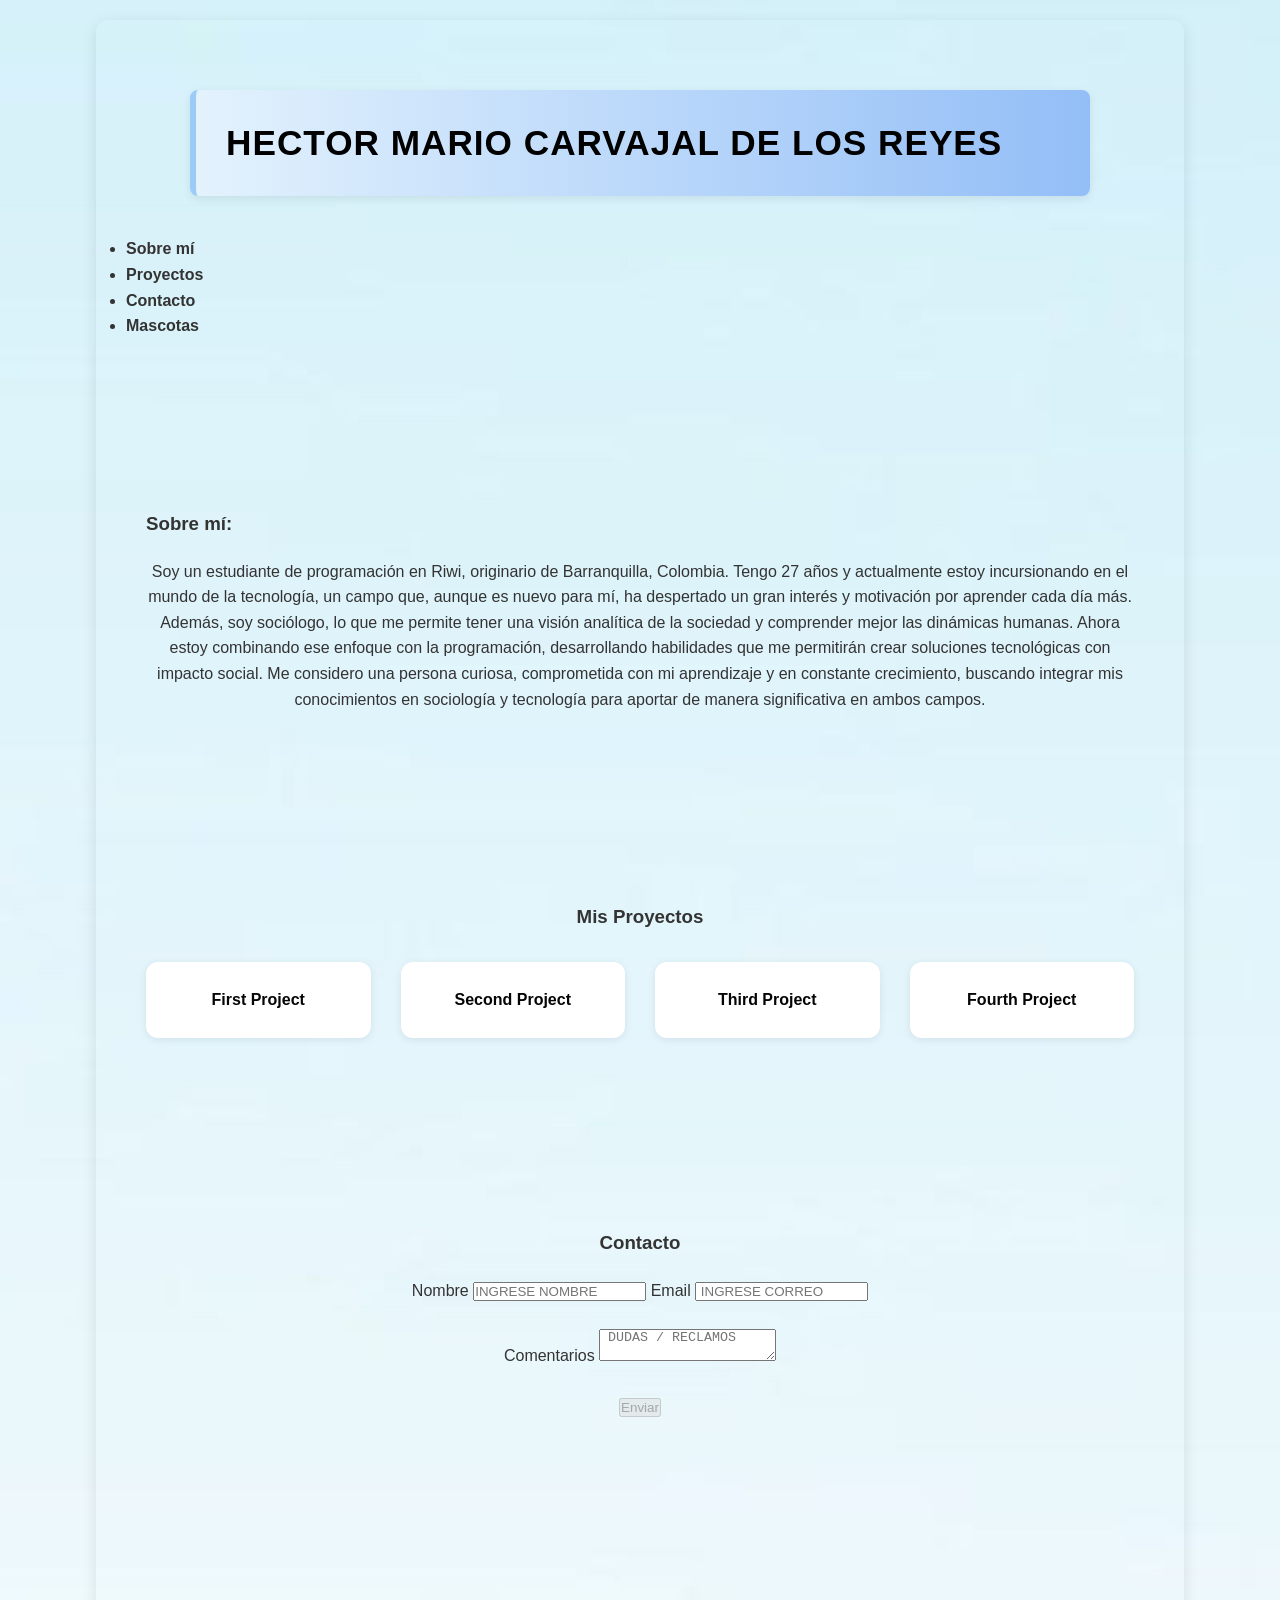
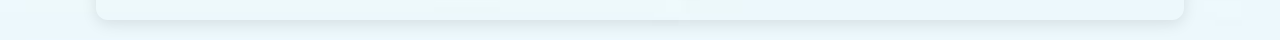
==== protafolio/index.html @ e7ab9484 "mejorar" ====
<!DOCTYPE html>
<html lang="en">
<head> <!-- parte superior (barra en el navegador) --> 
    <meta charset="UTF-8">
    <meta name="viewport" content="width=device-width, initial-scale=1.0">
    <title>Portafolio</title>
    <link rel="stylesheet" href="styles.css">
</head>

<body class="container">
    <header>
    <h1>  HECTOR MARIO CARVAJAL DE LOS REYES  </h1> 

    <nav >
        <ul> <!-- menú de la pagina de navegacion--> 
            <li><a href="#sobre-mi">Sobre mí</a></li>
            <li><a href="#proyectos">Proyectos</a></li>
            <li><a href="#contacto">Contacto</a></li>
            <li><a href="mascotas.html">Mascotas</a></li>
        </ul>
    </nav>
    </header>
    <!--secciones--> 
    <section id="sobre-mi">
        <h3>Sobre mí:</h3>
        <p class="centrar"> Soy un estudiante de programación en Riwi, originario de Barranquilla, Colombia. Tengo 27 años y actualmente estoy incursionando en el mundo de la tecnología, un campo que, aunque es nuevo para mí, ha despertado un gran interés y motivación por aprender cada día más.
                            Además, soy sociólogo, lo que me permite tener una visión analítica de la sociedad y comprender mejor las dinámicas humanas. 
                            Ahora estoy combinando ese enfoque con la programación, desarrollando habilidades que me permitirán crear soluciones tecnológicas con impacto social.
                            Me considero una persona curiosa, comprometida con mi aprendizaje y en constante crecimiento, buscando integrar mis conocimientos en sociología y tecnología para aportar de manera significativa en ambos campos.  
        </p>
    </section>
    
   <section id="proyectos" class="projects">
    <h3>Mis Proyectos</h3>
    
    <div class="project-list">
        <a href="#" class="project-card">First Project</a>
        <a href="#" class="project-card">Second Project</a>
        <a href="#" class="project-card">Third Project</a>
        <a href="#" class="project-card">Fourth Project</a>
    </div>
</section>
    
    <section id="contacto" class="centrar">
        <h3 class="centrar">Contacto</h3>
        <form>
            <label>Nombre</label>
            <input type="text" name="nombre completo" placeholder="INGRESE NOMBRE "   required>
            <label>Email</label>
            <input type="email" name="email" placeholder=" INGRESE CORREO " required><br>
            <br>
            <label>Comentarios</label>
            <textarea type="text" name="comentarios" placeholder=" DUDAS / RECLAMOS" required></textarea><br>
            <br>
            <button type="submit" disabled>Enviar</button>
        </form>
    </section>
</body> <!--final del cuerpo-->
</html>
---- protafolio/styles.css ----
/* RESET */
* {
    margin: 0;
    padding: 0;
    box-sizing: border-box;
}

/* BODY */
body {
    font-family: 'Segoe UI', Tahoma, Geneva, Verdana, sans-serif;
    background-color: #f4f6f9; 
    color: #333; 
    line-height: 1.6;
}

/* SECCIONES GENERALES */
section {
    margin: 150px auto;        /* separación entre secciones */
    padding: 20px;
    max-width: 1200px;        /* centra el contenido */
}

/* HEADER */
.header {
    display: flex; 
    justify-content: space-between; 
    align-items: center; 
    padding: 20px 40px;
    background-color: #ffffff;
    box-shadow: 0 2px 8px rgba(0,0,0,0.08);
}

/* NAV */
nav {
    display: flex;
    gap: 25px;
}

nav a {
    color: #333;
    text-decoration: none;
    font-weight: 600;
    transition: 0.3s;
}

nav a:hover {
    color: #0077cc;
}

/* TITULOS */
  h1 {
    margin: 40px auto;
    max-width: 900px;
    padding: 25px 30px;

    font-size: 2.2rem;
    font-weight: 700;
    letter-spacing: 1px;

    background: linear-gradient(90deg, #e3f2fd, #93bef7);
    color: #000000;

    border-left: 6px solid #9ccbf7;   
    border-radius: 8px;

    text-align: left;  
    box-shadow: 0 3px 10px rgba(0,0,0,0.08);
}


h2, h3 {
    margin-bottom: 20px;
}

/* CONTENEDOR MASCOTAS */
.box {
    display: flex; 
    gap: 40px;                 /* más aire entre tarjetas */
    justify-content: center;
    flex-wrap: wrap; 
}

/* TARJETAS */
article {
    width: 300px; 
    padding: 20px;
    border-radius: 12px; 
    background-color: #ffffff; 
    box-shadow: 0 4px 10px rgba(0, 0, 0, 0.08); 
    text-align: center;
    transition: 0.3s;
}

article:hover {
    transform: translateY(-5px);
}

/* IMAGENES */
img {
    width: 100%;
    border-radius: 10px; 
    margin-bottom: 15px;   /* separación con texto */
}

/* BOTONES */
.boton {
    display: inline-block;
    padding: 10px 20px; 
    background-color: #0077cc; 
    color: white; 
    border-radius: 6px; 
    text-decoration: none;
    margin-top: 15px;
}



.projects {
    text-align: center;
}

.project-list {
    display: grid;
    grid-template-columns: repeat(auto-fit, minmax(220px, 1fr));
    gap: 30px;              /* espacio entre tarjetas */
    margin-top: 30px;
}

/* TARJETAS DE PROYECTO */
.project-card {
    padding: 25px;
    background-color: #ffffff;
    border-radius: 12px;
    text-decoration: none;
    color: #050505;
    font-weight: bold;
    box-shadow: 0 2px 8px rgba(0,0,0,0.08);
    transition: 0.3s;
}

.project-card:hover {
    background-color: #0077cc;
    color: white;
    transform: translateY(-5px);
}

/* GALERIA */
.galeria {
    display: grid;
    grid-template-columns: repeat(auto-fit, minmax(250px, 1fr));
    gap: 25px;
}

/* UTILIDAD */
.centrar {
    text-align: center;
}

.galeria{
    display: grid;
    grid-template-columns: repeat(3, 1fr); 
    gap: 20px;
    text-align: center;
}
.galeria img{
     width: 200px;
    height: 500px;
    object-fit: cover;
}
.container {
    width: 85%;
    max-width: 1500px;
    margin: 20px auto;
    background-image: url("../imagen/fondo4.jpg");
    background-size: cover;
    padding: 30px;
    border-radius: 12px; 
    box-shadow: 0 4px 15px rgba(0,0,0,0.1);
}
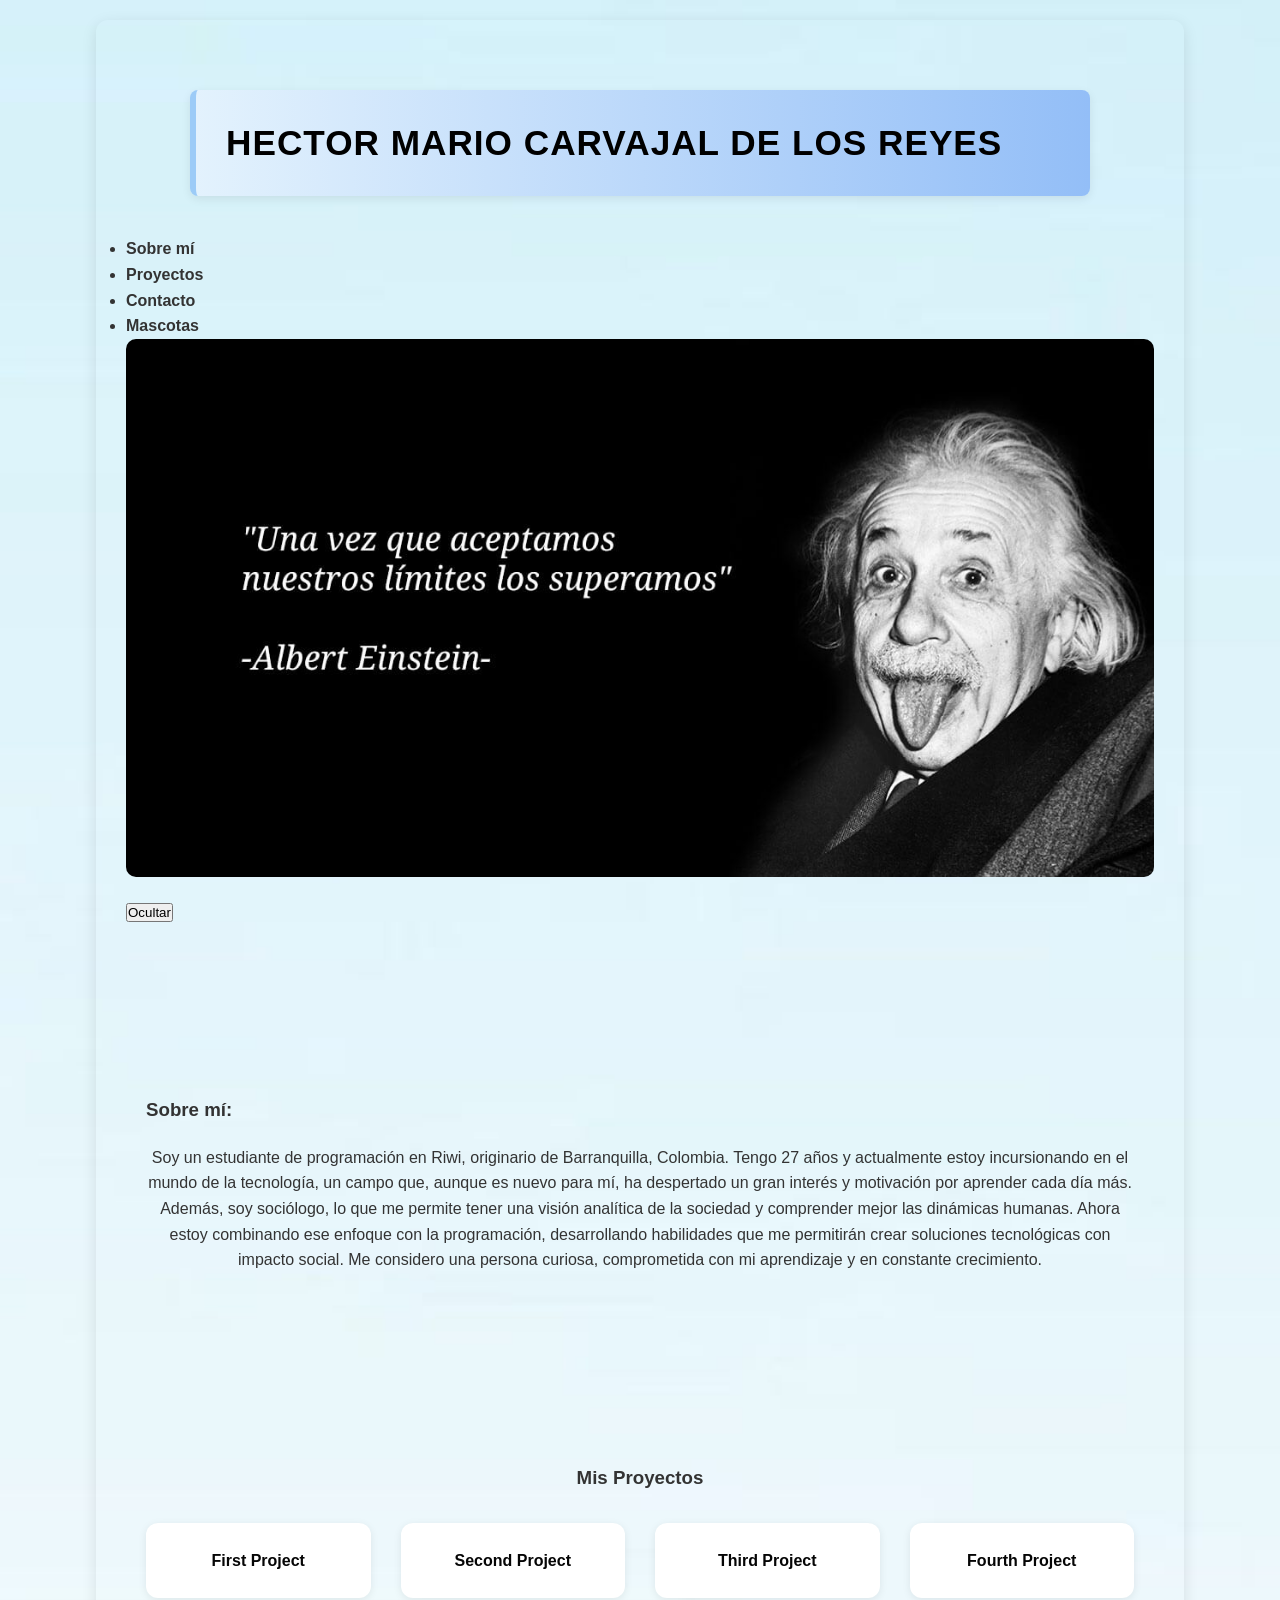
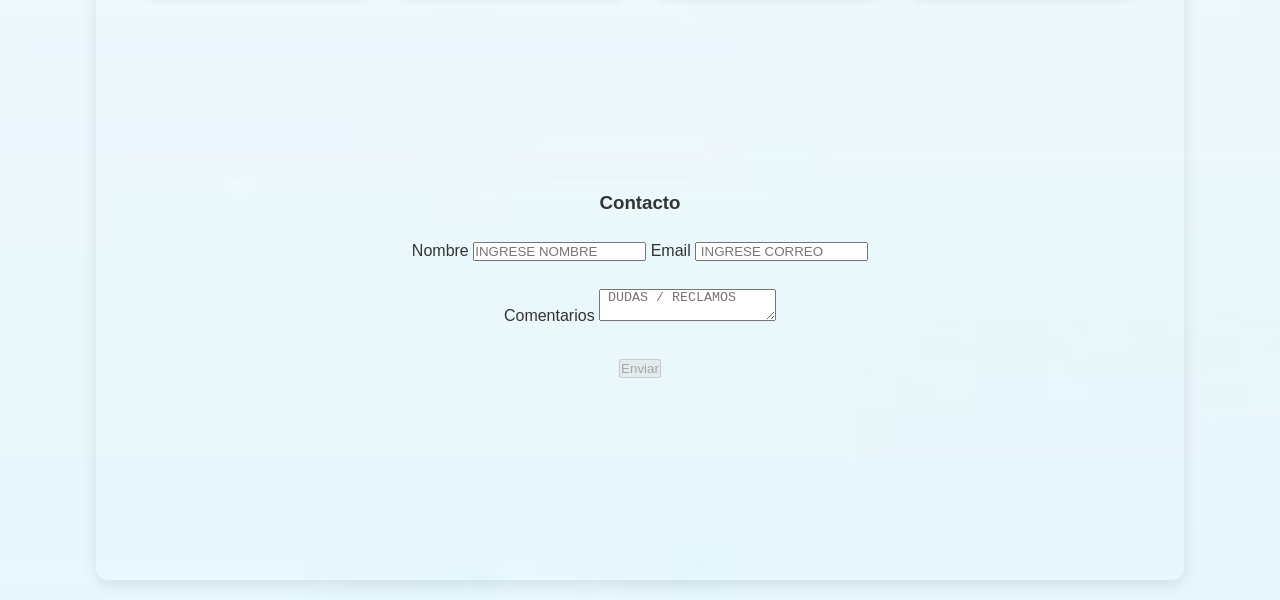
==== commit 0bfe6181: "imagen" ====
--- a/protafolio/index.html
+++ b/protafolio/index.html
@@ -21,14 +21,22 @@
     </nav>
     </header>
     <!--secciones--> 
+
+     <img id="foto" class="mostrar" src="../imagen/frase-superacion-personal-albert-einstein.jpg">
+
+        <div class="section">
+        <button id="toggle">Ocultar</button>
+        </div>
     <section id="sobre-mi">
         <h3>Sobre mí:</h3>
-        <p class="centrar"> Soy un estudiante de programación en Riwi, originario de Barranquilla, Colombia. Tengo 27 años y actualmente estoy incursionando en el mundo de la tecnología, un campo que, aunque es nuevo para mí, ha despertado un gran interés y motivación por aprender cada día más.
-                            Además, soy sociólogo, lo que me permite tener una visión analítica de la sociedad y comprender mejor las dinámicas humanas. 
-                            Ahora estoy combinando ese enfoque con la programación, desarrollando habilidades que me permitirán crear soluciones tecnológicas con impacto social.
-                            Me considero una persona curiosa, comprometida con mi aprendizaje y en constante crecimiento, buscando integrar mis conocimientos en sociología y tecnología para aportar de manera significativa en ambos campos.  
+        <p id="sobre-mi" class="centrar">
+            Soy un estudiante de programación en Riwi, originario de Barranquilla, Colombia. Tengo 27 años y actualmente estoy incursionando en el mundo de la tecnología, un campo que, aunque es nuevo para mí, ha despertado un gran interés y motivación por aprender cada día más.
+            Además, soy sociólogo, lo que me permite tener una visión analítica de la sociedad y comprender mejor las dinámicas humanas. 
+            Ahora estoy combinando ese enfoque con la programación, desarrollando habilidades que me permitirán crear soluciones tecnológicas con impacto social.
+            Me considero una persona curiosa, comprometida con mi aprendizaje y en constante crecimiento.
         </p>
-    </section>
+
+</section>
     
    <section id="proyectos" class="projects">
     <h3>Mis Proyectos</h3>
@@ -55,5 +63,6 @@
             <button type="submit" disabled>Enviar</button>
         </form>
     </section>
+<script src="script.js"></script>
 </body> <!--final del cuerpo-->
 </html>
--- a/protafolio/styles.css
+++ b/protafolio/styles.css
@@ -1,4 +1,4 @@
-/* RESET */
+/* QUITAR LOS MARGENES QUE VIENEN POR DEFECTO */ 
 * {
     margin: 0;
     padding: 0;
@@ -177,3 +177,38 @@
     border-radius: 12px; 
     box-shadow: 0 4px 15px rgba(0,0,0,0.1);
 }
+/* MODELO RESPONSIVE */
+/* TABLETS (pantallas medianas)  */
+@media (max-width: 1024px) {
+
+ 
+  .project-list {
+    grid-template-columns: repeat(2, 1fr);
+  }
+
+  
+  .galeria {
+    grid-template-columns: repeat(3, 1fr);
+  }
+}
+
+
+/* MÓVILES (pantallas pequeñas) */
+@media (max-width: 600px) {
+
+ 
+  nav {
+    flex-direction: column;
+    align-items: center;
+  }
+
+ 
+  .project-list {
+    grid-template-columns: 1fr;
+  }
+
+  
+  .galeria {
+    grid-template-columns: repeat(2, 1fr);
+  }
+}
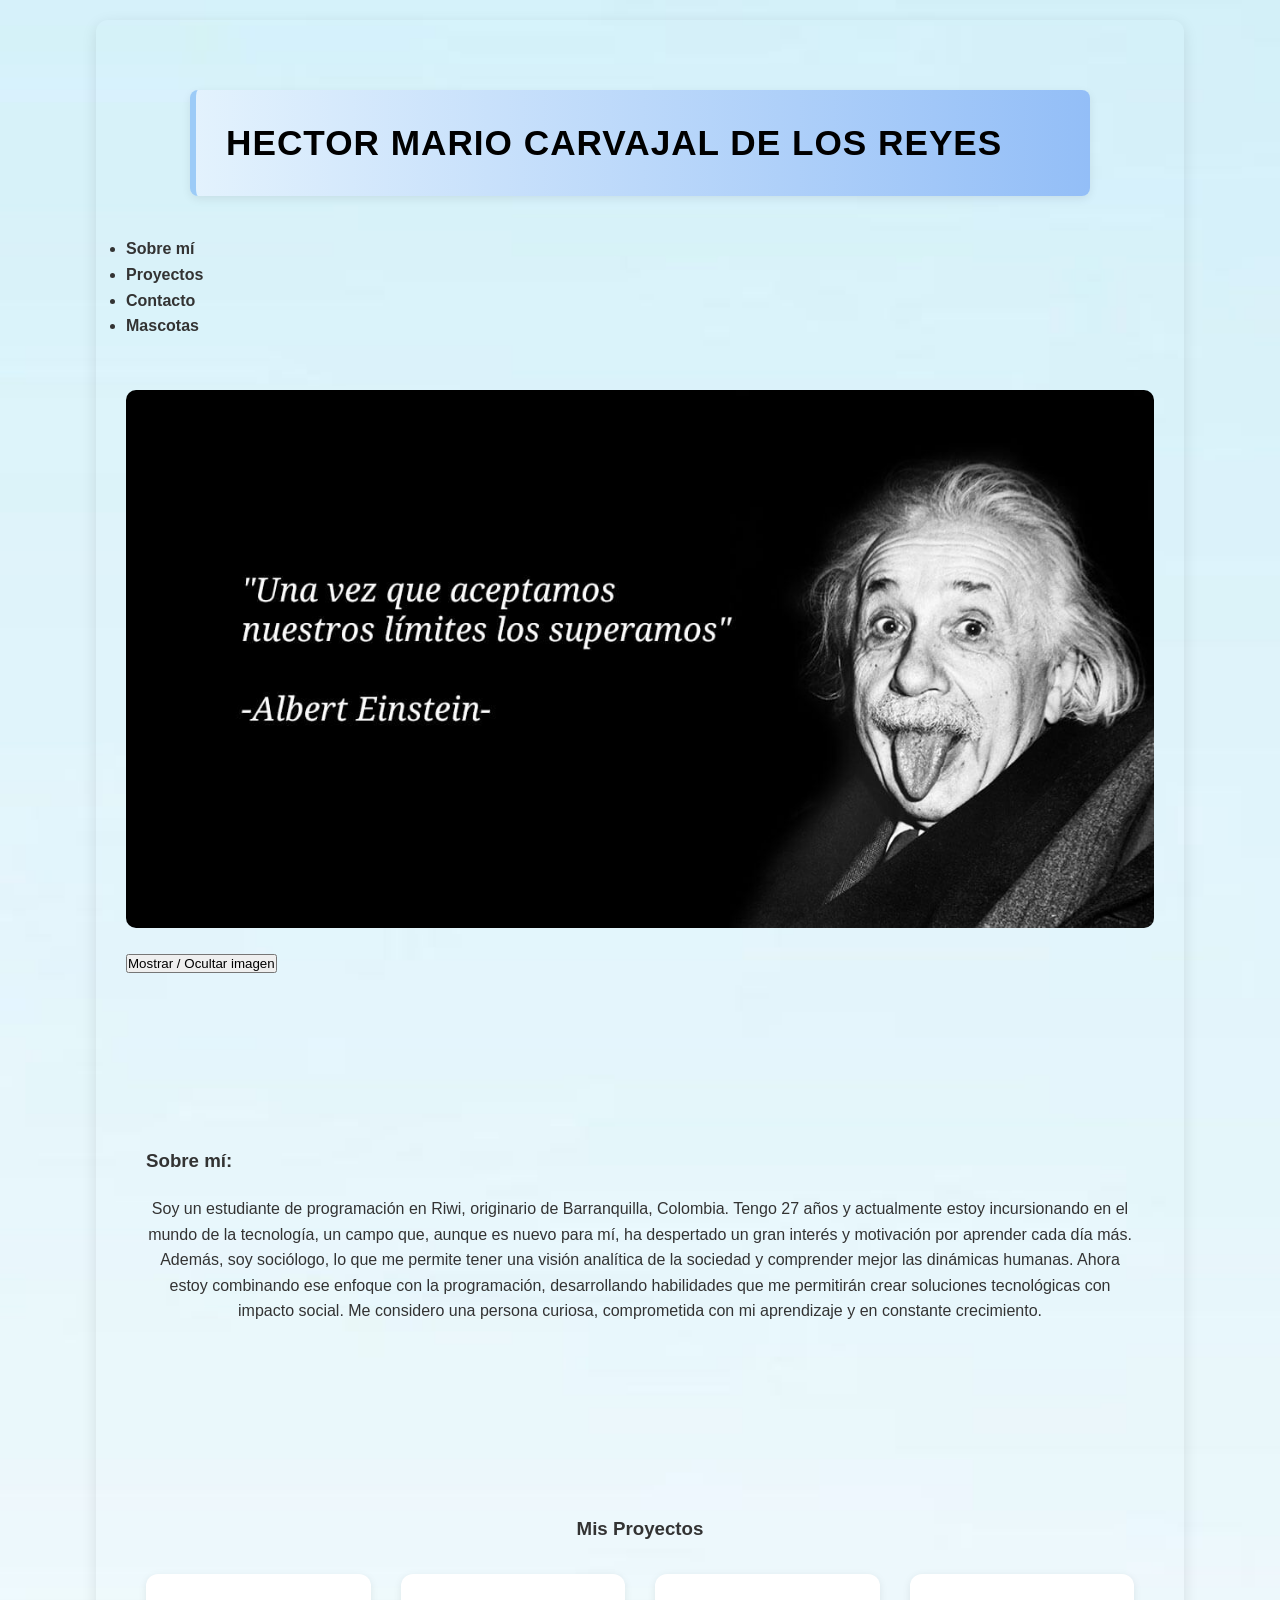
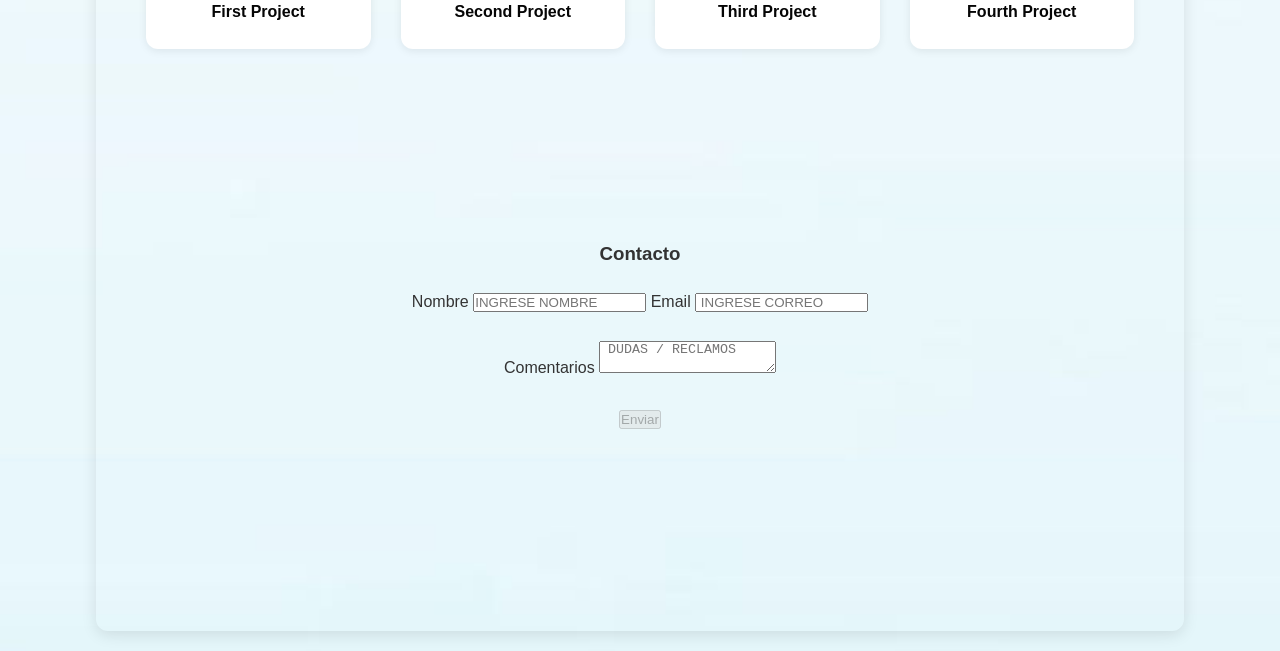
==== commit aa4cda5e: "javascript" ====
--- a/protafolio/index.html
+++ b/protafolio/index.html
@@ -21,12 +21,10 @@
     </nav>
     </header>
     <!--secciones--> 
+    <br><br>
+    <img id="imagen" class="mostrar" src="../imagen/frase-superacion-personal-albert-einstein.jpg">
+    <button id="btn-imagen" class="btn">Mostrar / Ocultar imagen</button>
 
-     <img id="foto" class="mostrar" src="../imagen/frase-superacion-personal-albert-einstein.jpg">
-
-        <div class="section">
-        <button id="toggle">Ocultar</button>
-        </div>
     <section id="sobre-mi">
         <h3>Sobre mí:</h3>
         <p id="sobre-mi" class="centrar">
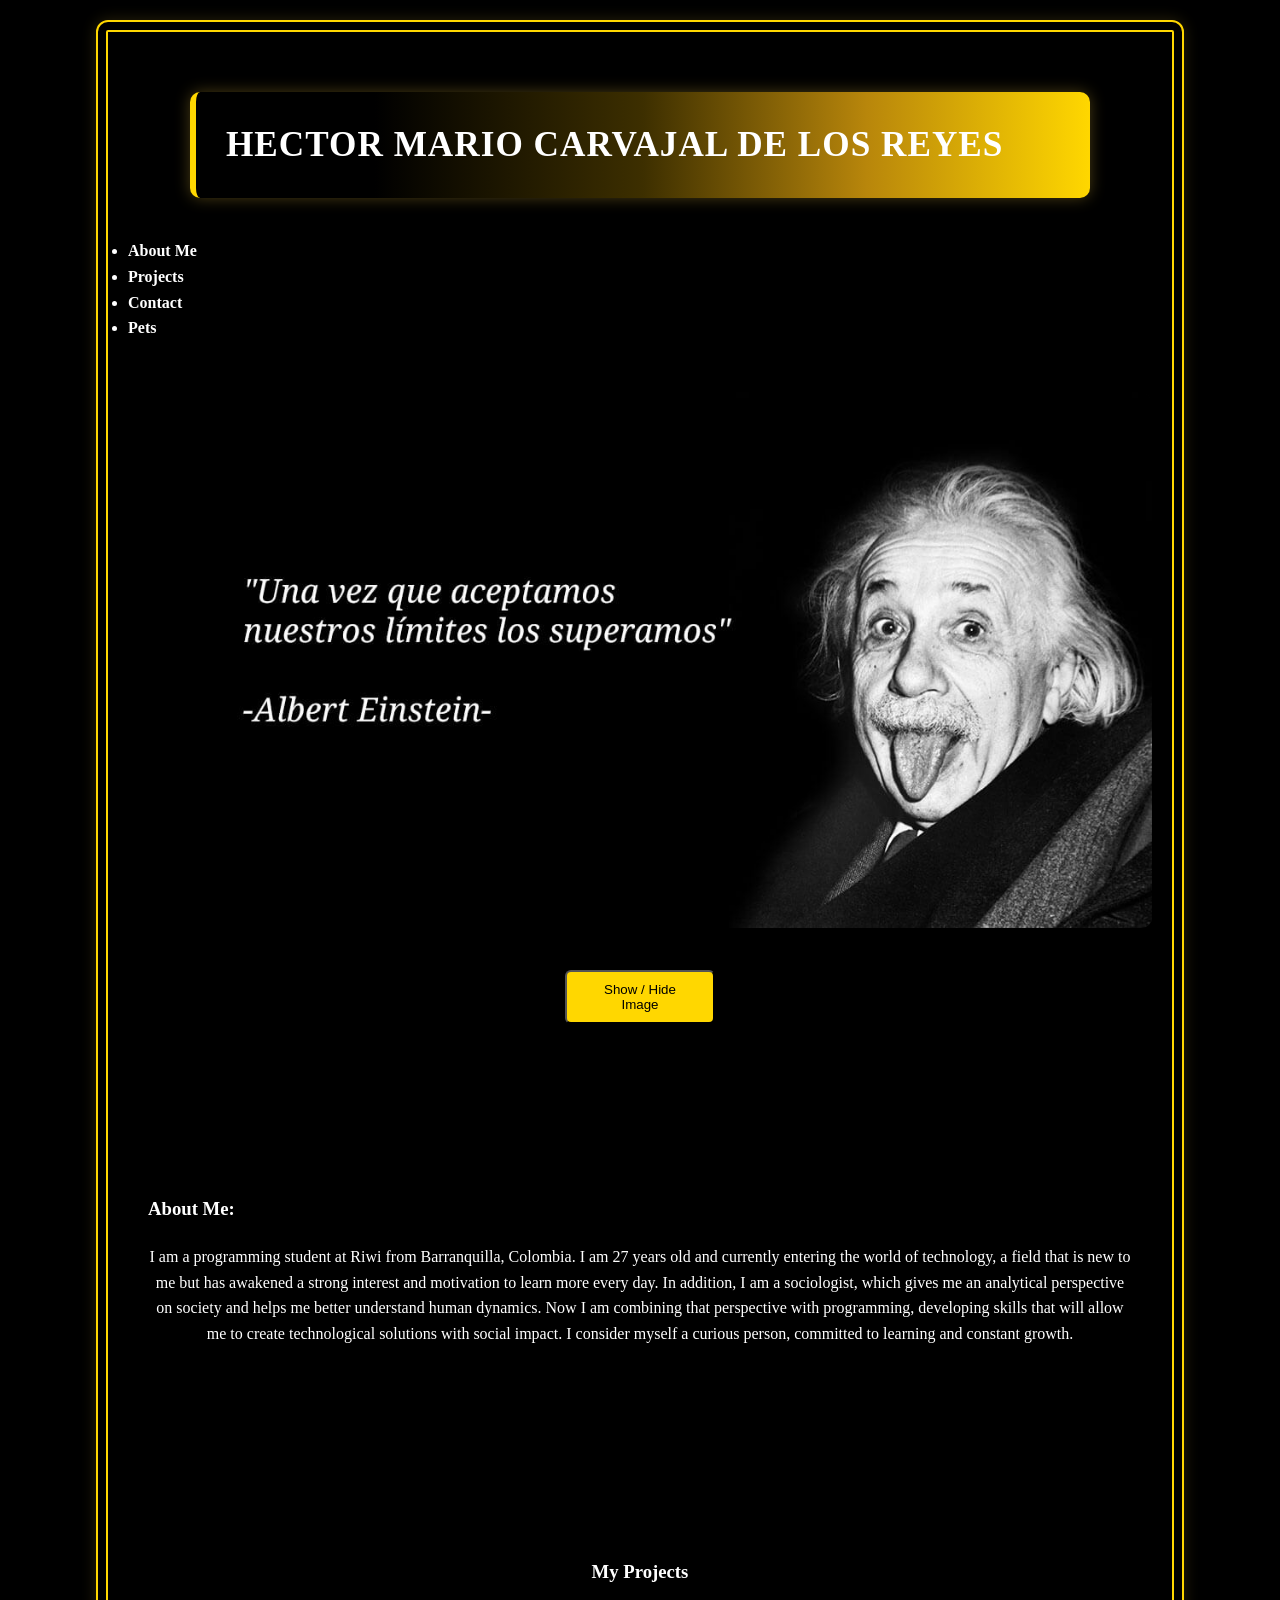
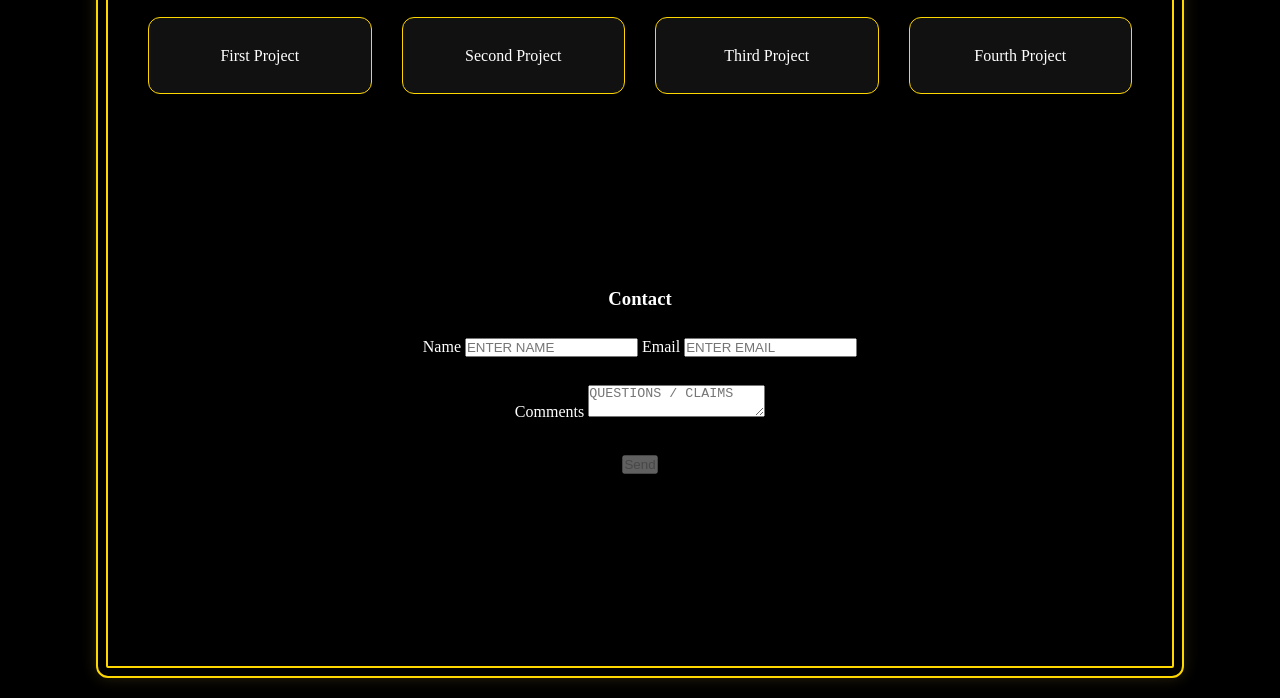
==== commit 33c343ad: "cambios" ====
--- a/protafolio/index.html
+++ b/protafolio/index.html
@@ -1,66 +1,119 @@
 <!DOCTYPE html>
 <html lang="en">
-<head> <!-- parte superior (barra en el navegador) --> 
+<head> <!-- top part (browser bar) -->
     <meta charset="UTF-8">
     <meta name="viewport" content="width=device-width, initial-scale=1.0">
-    <title>Portafolio</title>
+    <title>Portfolio</title>
     <link rel="stylesheet" href="styles.css">
 </head>
 
 <body class="container">
-    <header>
-    <h1>  HECTOR MARIO CARVAJAL DE LOS REYES  </h1> 
 
-    <nav >
-        <ul> <!-- menú de la pagina de navegacion--> 
-            <li><a href="#sobre-mi">Sobre mí</a></li>
-            <li><a href="#proyectos">Proyectos</a></li>
-            <li><a href="#contacto">Contacto</a></li>
-            <li><a href="mascotas.html">Mascotas</a></li>
-        </ul>
-    </nav>
-    </header>
-    <!--secciones--> 
-    <br><br>
-    <img id="imagen" class="mostrar" src="../imagen/frase-superacion-personal-albert-einstein.jpg">
-    <button id="btn-imagen" class="btn">Mostrar / Ocultar imagen</button>
+<header>
 
-    <section id="sobre-mi">
-        <h3>Sobre mí:</h3>
-        <p id="sobre-mi" class="centrar">
-            Soy un estudiante de programación en Riwi, originario de Barranquilla, Colombia. Tengo 27 años y actualmente estoy incursionando en el mundo de la tecnología, un campo que, aunque es nuevo para mí, ha despertado un gran interés y motivación por aprender cada día más.
-            Además, soy sociólogo, lo que me permite tener una visión analítica de la sociedad y comprender mejor las dinámicas humanas. 
-            Ahora estoy combinando ese enfoque con la programación, desarrollando habilidades que me permitirán crear soluciones tecnológicas con impacto social.
-            Me considero una persona curiosa, comprometida con mi aprendizaje y en constante crecimiento.
-        </p>
+<h1>HECTOR MARIO CARVAJAL DE LOS REYES</h1>
+
+<nav>
+    <ul> <!-- navigation menu -->
+        <li><a href="#about-me">About Me</a></li>
+        <li><a href="#projects">Projects</a></li>
+        <li><a href="#contact">Contact</a></li>
+        <li><a href="mascotas.html">Pets</a></li>
+    </ul>
+</nav>
+
+</header>
+
+<!-- sections -->
+<br><br>
+
+<img id="imagen"
+class="mostrar"
+src="../imagen/frase-superacion-personal-albert-einstein.jpg">
+
+<button id="btn-imagen" class="boton">
+Show / Hide Image
+</button>
+
+<section id="about-me">
+
+<h3>About Me:</h3>
+
+<p id="about-me-text" class="centrar">
+
+I am a programming student at Riwi from Barranquilla, Colombia. I am 27 years old and currently entering the world of technology, a field that is new to me but has awakened a strong interest and motivation to learn more every day.
+
+In addition, I am a sociologist, which gives me an analytical perspective on society and helps me better understand human dynamics.
+
+Now I am combining that perspective with programming, developing skills that will allow me to create technological solutions with social impact.
+
+I consider myself a curious person, committed to learning and constant growth.
+
+</p>
 
 </section>
-    
-   <section id="proyectos" class="projects">
-    <h3>Mis Proyectos</h3>
-    
-    <div class="project-list">
-        <a href="#" class="project-card">First Project</a>
-        <a href="#" class="project-card">Second Project</a>
-        <a href="#" class="project-card">Third Project</a>
-        <a href="#" class="project-card">Fourth Project</a>
-    </div>
+
+<section id="projects" class="projects">
+
+<h3>My Projects</h3>
+
+<div class="project-list">
+
+<a href="#" class="project-card">First Project</a>
+
+<a href="#" class="project-card">Second Project</a>
+
+<a href="#" class="project-card">Third Project</a>
+
+<a href="#" class="project-card">Fourth Project</a>
+
+</div>
+
 </section>
-    
-    <section id="contacto" class="centrar">
-        <h3 class="centrar">Contacto</h3>
-        <form>
-            <label>Nombre</label>
-            <input type="text" name="nombre completo" placeholder="INGRESE NOMBRE "   required>
-            <label>Email</label>
-            <input type="email" name="email" placeholder=" INGRESE CORREO " required><br>
-            <br>
-            <label>Comentarios</label>
-            <textarea type="text" name="comentarios" placeholder=" DUDAS / RECLAMOS" required></textarea><br>
-            <br>
-            <button type="submit" disabled>Enviar</button>
-        </form>
-    </section>
+
+<section id="contact" class="centrar">
+
+<h3 class="centrar">Contact</h3>
+
+<form>
+
+<label>Name</label>
+
+<input
+type="text"
+name="full name"
+placeholder="ENTER NAME"
+required>
+
+<label>Email</label>
+
+<input
+type="email"
+name="email"
+placeholder="ENTER EMAIL"
+required>
+
+<br><br>
+
+<label>Comments</label>
+
+<textarea
+name="comments"
+placeholder="QUESTIONS / CLAIMS"
+required>
+</textarea>
+
+<br><br>
+
+<button type="submit" disabled>
+Send
+</button>
+
+</form>
+
+</section>
+
 <script src="script.js"></script>
-</body> <!--final del cuerpo-->
+
+</body>
 </html>
--- a/protafolio/styles.css
+++ b/protafolio/styles.css
@@ -1,214 +1,235 @@
-/* QUITAR LOS MARGENES QUE VIENEN POR DEFECTO */ 
-* {
-    margin: 0;
-    padding: 0;
-    box-sizing: border-box;
-}
-
-/* BODY */
-body {
-    font-family: 'Segoe UI', Tahoma, Geneva, Verdana, sans-serif;
-    background-color: #f4f6f9; 
-    color: #333; 
-    line-height: 1.6;
-}
-
-/* SECCIONES GENERALES */
-section {
-    margin: 150px auto;        /* separación entre secciones */
-    padding: 20px;
-    max-width: 1200px;        /* centra el contenido */
+*{
+margin:0;
+padding:0;
+box-sizing:border-box;
+}
+
+html{
+font-size:1rem;
+}
+
+/* PAGINA */
+body{
+line-height:1.6;
+background:#000;
+color:white;
+
+/* marco exterior */
+margin:20px;
+min-height:calc(100vh - px);
+
+border:6px solid #d4af37;
+
+/* marco interior */
+outline:2px solid #ffd700;
+outline-offset:-12px;
+}
+
+/* SECCIONES */
+section{
+margin:150px auto;
+padding:20px;
+max-width:1200px;
 }
 
 /* HEADER */
-.header {
-    display: flex; 
-    justify-content: space-between; 
-    align-items: center; 
-    padding: 20px 40px;
-    background-color: #ffffff;
-    box-shadow: 0 2px 8px rgba(0,0,0,0.08);
+.header{
+display:flex;
+justify-content:space-between;
+align-items:center;
+padding:20px 40px;
+
+background:#111;
+
+border-bottom:2px solid gold;
 }
 
 /* NAV */
-nav {
-    display: flex;
-    gap: 25px;
-}
-
-nav a {
-    color: #333;
-    text-decoration: none;
-    font-weight: 600;
-    transition: 0.3s;
-}
-
-nav a:hover {
-    color: #0077cc;
-}
-
-/* TITULOS */
-  h1 {
-    margin: 40px auto;
-    max-width: 900px;
-    padding: 25px 30px;
-
-    font-size: 2.2rem;
-    font-weight: 700;
-    letter-spacing: 1px;
-
-    background: linear-gradient(90deg, #e3f2fd, #93bef7);
-    color: #000000;
-
-    border-left: 6px solid #9ccbf7;   
-    border-radius: 8px;
-
-    text-align: left;  
-    box-shadow: 0 3px 10px rgba(0,0,0,0.08);
-}
-
-
-h2, h3 {
-    margin-bottom: 20px;
-}
-
-/* CONTENEDOR MASCOTAS */
-.box {
-    display: flex; 
-    gap: 40px;                 /* más aire entre tarjetas */
-    justify-content: center;
-    flex-wrap: wrap; 
+nav{
+display:flex;
+gap:25px;
+}
+
+nav a{
+color:white;
+text-decoration:none;
+font-weight:600;
+}
+
+nav a:hover{
+color:gold;
+}
+
+/* TITULO */
+h1{
+margin:40px auto;
+max-width:900px;
+padding:25px 30px;
+
+font-size:2.2rem;
+font-weight:700;
+letter-spacing:1px;
+
+background:linear-gradient(
+90deg,
+#000000 20%,
+#3d2f00 50%,
+#b8860b 75%,
+#ffd700 100%
+);
+
+color:white;
+
+border-left:6px solid gold;
+
+border-radius:10px;
+
+box-shadow:0 0 15px rgba(212,175,55,.35);
+}
+
+h2,h3,p{
+color:white;
+margin-bottom:20px;
+}
+
+/* CONTENEDOR */
+.box{
+display:flex;
+gap:40px;
+justify-content:center;
+flex-wrap:wrap;
 }
 
 /* TARJETAS */
-article {
-    width: 300px; 
-    padding: 20px;
-    border-radius: 12px; 
-    background-color: #ffffff; 
-    box-shadow: 0 4px 10px rgba(0, 0, 0, 0.08); 
-    text-align: center;
-    transition: 0.3s;
-}
-
-article:hover {
-    transform: translateY(-5px);
+article{
+width:300px;
+padding:20px;
+
+background:#111;
+
+color:white;
+
+border-radius:12px;
+border:1px solid gold;
+
+box-shadow:0 0 10px rgba(212,175,55,.2);
+
+text-align:center;
+}
+
+article:hover{
+transform:translateY(-5px);
 }
 
 /* IMAGENES */
-img {
-    width: 100%;
-    border-radius: 10px; 
-    margin-bottom: 15px;   /* separación con texto */
-}
-
-/* BOTONES */
-.boton {
-    display: inline-block;
-    padding: 10px 20px; 
-    background-color: #0077cc; 
-    color: white; 
-    border-radius: 6px; 
-    text-decoration: none;
-    margin-top: 15px;
-}
-
-
-
-.projects {
-    text-align: center;
-}
-
-.project-list {
-    display: grid;
-    grid-template-columns: repeat(auto-fit, minmax(220px, 1fr));
-    gap: 30px;              /* espacio entre tarjetas */
-    margin-top: 30px;
-}
-
-/* TARJETAS DE PROYECTO */
-.project-card {
-    padding: 25px;
-    background-color: #ffffff;
-    border-radius: 12px;
-    text-decoration: none;
-    color: #050505;
-    font-weight: bold;
-    box-shadow: 0 2px 8px rgba(0,0,0,0.08);
-    transition: 0.3s;
-}
-
-.project-card:hover {
-    background-color: #0077cc;
-    color: white;
-    transform: translateY(-5px);
+img{
+width:100%;
+border-radius:10px;
+margin-bottom:15px;
+}
+
+.boton{
+display:block;
+width:150px;
+margin:20px auto;
+text-align:center;
+padding:10px 20px;
+background:gold;
+color:black;
+border-radius:6px;
+text-decoration:none;
+}
+
+/* PROYECTOS */
+.projects{
+text-align:center;
+}
+
+.project-list{
+display:grid;
+grid-template-columns:repeat(auto-fit,minmax(220px,1fr));
+gap:30px;
+margin-top:30px;
+}
+
+.project-card{
+padding:25px;
+
+background:#111;
+
+color:white;
+
+border:1px solid gold;
+border-radius:12px;
+
+text-decoration:none;
+}
+
+.project-card:hover{
+background:gold;
+color:black;
 }
 
 /* GALERIA */
-.galeria {
-    display: grid;
-    grid-template-columns: repeat(auto-fit, minmax(250px, 1fr));
-    gap: 25px;
-}
-
-/* UTILIDAD */
-.centrar {
-    text-align: center;
-}
-
 .galeria{
-    display: grid;
-    grid-template-columns: repeat(3, 1fr); 
-    gap: 20px;
-    text-align: center;
-}
+display:grid;
+grid-template-columns:repeat(3,1fr);
+gap:20px;
+text-align:center;
+}
+
 .galeria img{
-     width: 200px;
-    height: 500px;
-    object-fit: cover;
-}
-.container {
-    width: 85%;
-    max-width: 1500px;
-    margin: 20px auto;
-    background-image: url("../imagen/fondo4.jpg");
-    background-size: cover;
-    padding: 30px;
-    border-radius: 12px; 
-    box-shadow: 0 4px 15px rgba(0,0,0,0.1);
-}
-/* MODELO RESPONSIVE */
-/* TABLETS (pantallas medianas)  */
-@media (max-width: 1024px) {
-
- 
-  .project-list {
-    grid-template-columns: repeat(2, 1fr);
-  }
-
-  
-  .galeria {
-    grid-template-columns: repeat(3, 1fr);
-  }
-}
-
-
-/* MÓVILES (pantallas pequeñas) */
-@media (max-width: 600px) {
-
- 
-  nav {
-    flex-direction: column;
-    align-items: center;
-  }
-
- 
-  .project-list {
-    grid-template-columns: 1fr;
-  }
-
-  
-  .galeria {
-    grid-template-columns: repeat(2, 1fr);
-  }
+width:200px;
+height:500px;
+object-fit:cover;
+}
+
+.centrar{
+text-align:center;
+}
+
+/* CONTENEDOR CENTRAL */
+.container{
+width:85%;
+max-width:1500px;
+margin:20px auto;
+
+background:#000;
+
+padding:30px;
+
+border-radius:12px;
+border:2px solid gold;
+
+box-shadow:0 0 15px rgba(212,175,55,.2);
+}
+
+/* RESPONSIVE */
+@media(max-width:1024px){
+
+.project-list{
+grid-template-columns:repeat(2,1fr);
+}
+
+.galeria{
+grid-template-columns:repeat(3,1fr);
+}
+
+}
+
+@media(max-width:600px){
+
+nav{
+flex-direction:column;
+align-items:center;
+}
+
+.project-list{
+grid-template-columns:1fr;
+}
+
+.galeria{
+grid-template-columns:repeat(2,1fr);
+}
+
 }
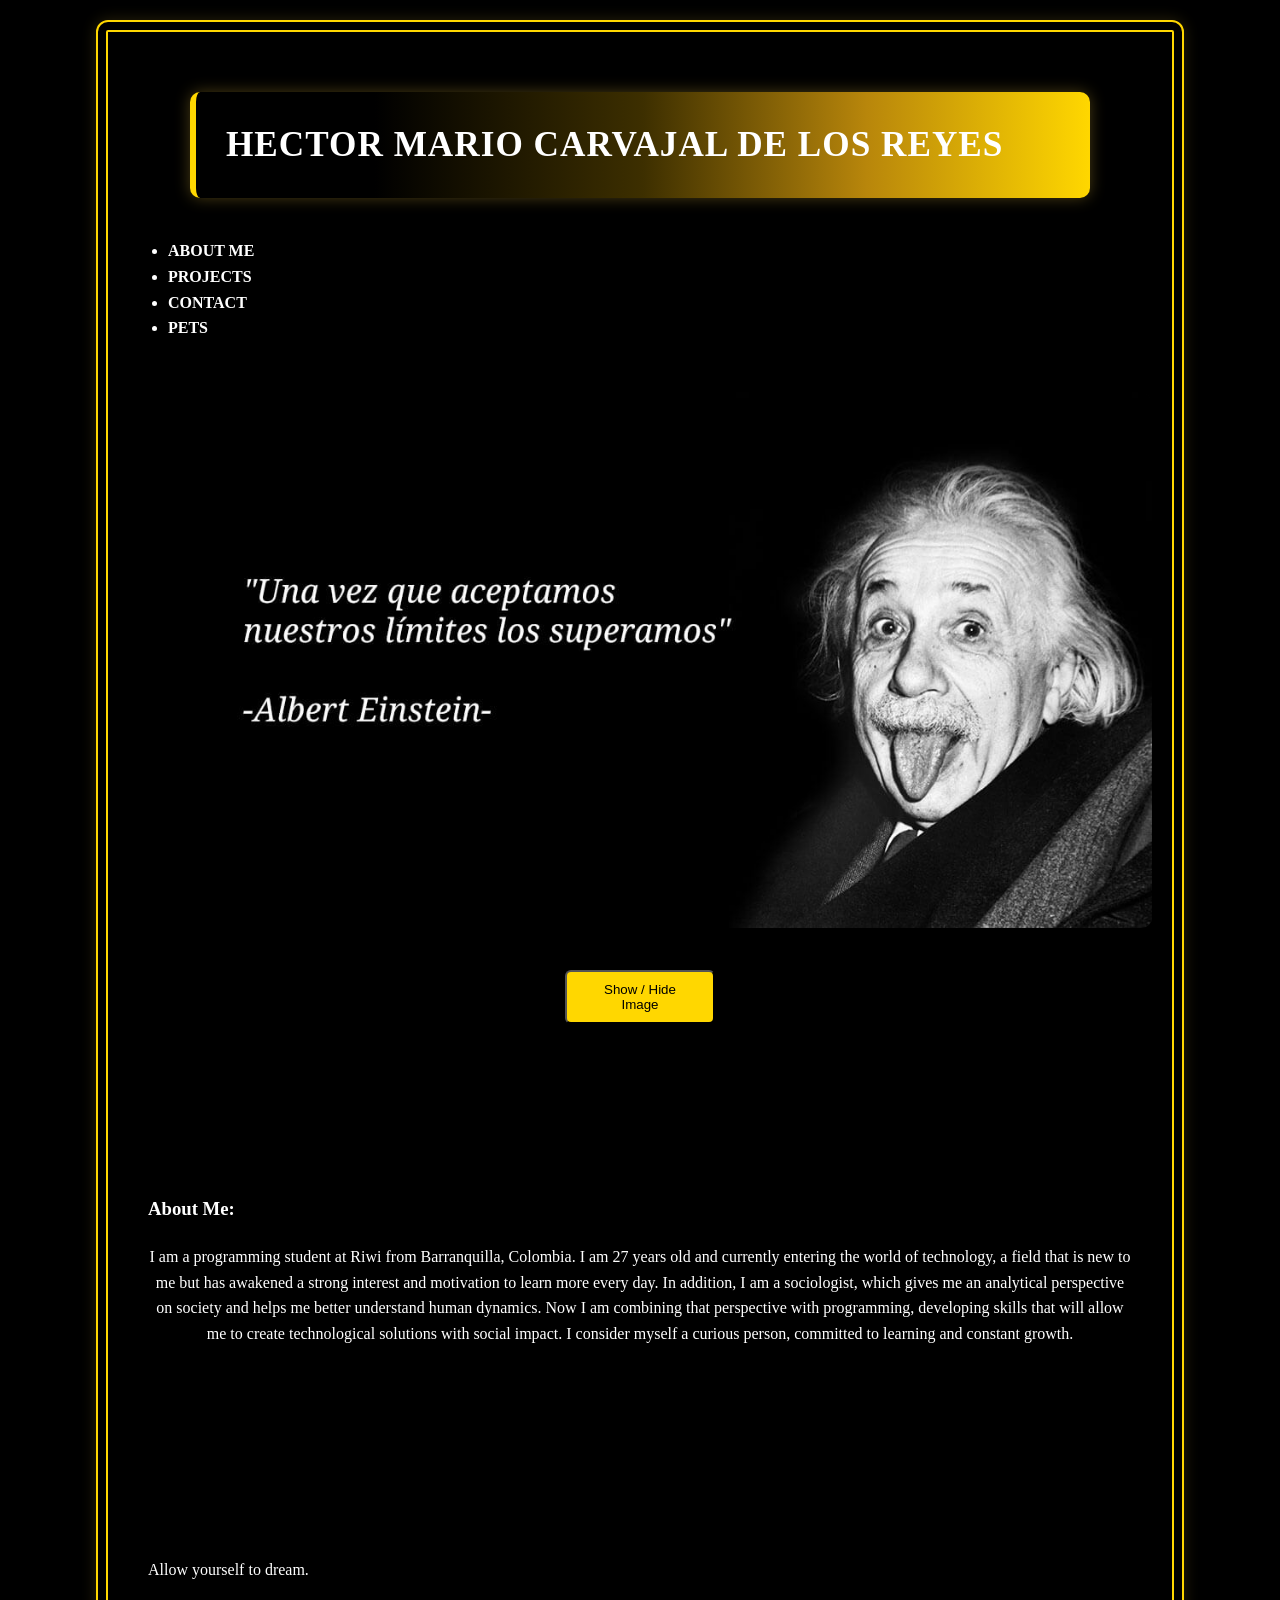
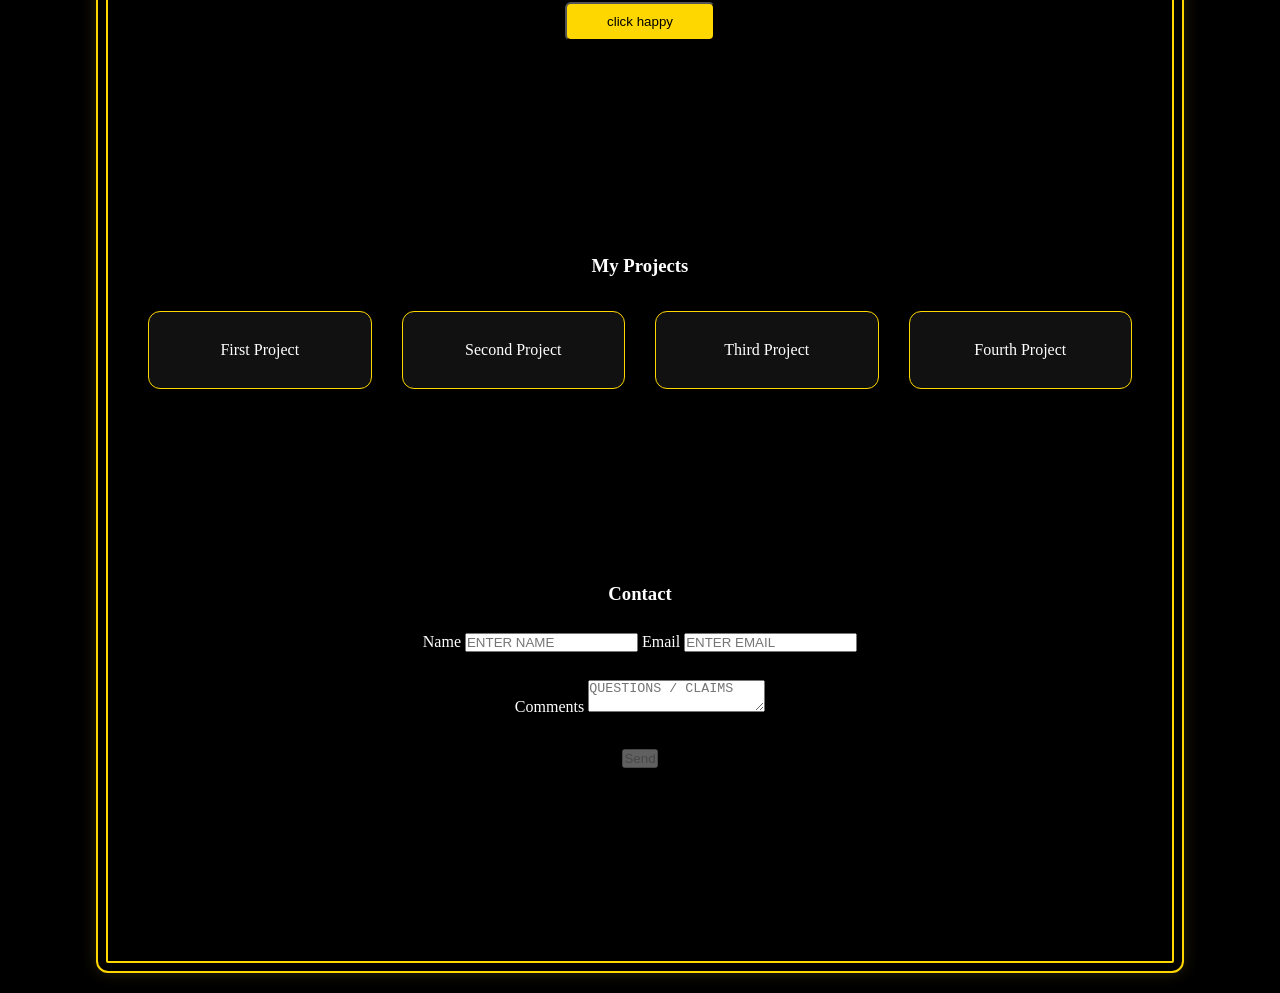
==== commit b4ec7dc7: "cambios" ====
--- a/protafolio/index.html
+++ b/protafolio/index.html
@@ -15,10 +15,10 @@
 
 <nav>
     <ul> <!-- navigation menu -->
-        <li><a href="#about-me">About Me</a></li>
-        <li><a href="#projects">Projects</a></li>
-        <li><a href="#contact">Contact</a></li>
-        <li><a href="mascotas.html">Pets</a></li>
+        <li><a href="#about-me">ABOUT ME</a></li>
+        <li><a href="#projects">PROJECTS</a></li>
+        <li><a href="#contact">CONTACT</a></li>
+        <li><a href="mascotas.html">PETS</a></li>
     </ul>
 </nav>
 
@@ -38,82 +38,71 @@
 <section id="about-me">
 
 <h3>About Me:</h3>
+    <p id="about-me-text" class="centrar">
 
-<p id="about-me-text" class="centrar">
+    I am a programming student at Riwi from Barranquilla, Colombia. I am 27 years old and currently entering the world of technology, a field that is new to me but has awakened a strong interest and motivation to learn more every day.
 
-I am a programming student at Riwi from Barranquilla, Colombia. I am 27 years old and currently entering the world of technology, a field that is new to me but has awakened a strong interest and motivation to learn more every day.
+    In addition, I am a sociologist, which gives me an analytical perspective on society and helps me better understand human dynamics.
 
-In addition, I am a sociologist, which gives me an analytical perspective on society and helps me better understand human dynamics.
+    Now I am combining that perspective with programming, developing skills that will allow me to create technological solutions with social impact.
 
-Now I am combining that perspective with programming, developing skills that will allow me to create technological solutions with social impact.
-
-I consider myself a curious person, committed to learning and constant growth.
-
-</p>
-
+    I consider myself a curious person, committed to learning and constant growth.
+    </p>
 </section>
 
+<section>
+<div>
+<p id="texto">
+Allow yourself to dream.
+</p>
+<button id="boton" class="boton">
+click happy
+</button>
+</div>
+</section>
+
+
+
+
 <section id="projects" class="projects">
-
 <h3>My Projects</h3>
-
 <div class="project-list">
-
 <a href="#" class="project-card">First Project</a>
-
 <a href="#" class="project-card">Second Project</a>
-
 <a href="#" class="project-card">Third Project</a>
-
 <a href="#" class="project-card">Fourth Project</a>
-
 </div>
 
 </section>
-
 <section id="contact" class="centrar">
-
 <h3 class="centrar">Contact</h3>
-
 <form>
-
 <label>Name</label>
-
 <input
 type="text"
 name="full name"
 placeholder="ENTER NAME"
 required>
-
 <label>Email</label>
-
 <input
 type="email"
 name="email"
 placeholder="ENTER EMAIL"
 required>
-
 <br><br>
-
 <label>Comments</label>
-
 <textarea
 name="comments"
 placeholder="QUESTIONS / CLAIMS"
 required>
 </textarea>
-
 <br><br>
-
 <button type="submit" disabled>
 Send
 </button>
-
 </form>
-
 </section>
 
 <script src="script.js"></script>
-
 </body>
 </html>
--- a/protafolio/styles.css
+++ b/protafolio/styles.css
@@ -8,31 +8,30 @@
 font-size:1rem;
 }
 
-/* PAGINA */
 body{
 line-height:1.6;
 background:#000;
 color:white;
 
-/* marco exterior */
+/* ex marc */
 margin:20px;
 min-height:calc(100vh - px);
 
 border:6px solid #d4af37;
 
-/* marco interior */
+ /* int marc*/
 outline:2px solid #ffd700;
 outline-offset:-12px;
 }
 
-/* SECCIONES */
+
 section{
 margin:150px auto;
 padding:20px;
 max-width:1200px;
 }
 
-/* HEADER */
+
 .header{
 display:flex;
 justify-content:space-between;
@@ -44,23 +43,25 @@
 border-bottom:2px solid gold;
 }
 
-/* NAV */
+/* 1 section */
 nav{
 display:flex;
 gap:25px;
+margin-left:40px;
 }
 
 nav a{
 color:white;
 text-decoration:none;
 font-weight:600;
+
 }
 
 nav a:hover{
 color:gold;
 }
 
-/* TITULO */
+
 h1{
 margin:40px auto;
 max-width:900px;
@@ -92,7 +93,7 @@
 margin-bottom:20px;
 }
 
-/* CONTENEDOR */
+
 .box{
 display:flex;
 gap:40px;
@@ -100,7 +101,7 @@
 flex-wrap:wrap;
 }
 
-/* TARJETAS */
+
 article{
 width:300px;
 padding:20px;
@@ -121,7 +122,7 @@
 transform:translateY(-5px);
 }
 
-/* IMAGENES */
+
 img{
 width:100%;
 border-radius:10px;
@@ -140,7 +141,6 @@
 text-decoration:none;
 }
 
-/* PROYECTOS */
 .projects{
 text-align:center;
 }
@@ -170,7 +170,7 @@
 color:black;
 }
 
-/* GALERIA */
+/* GALERIA  PETS */
 .galeria{
 display:grid;
 grid-template-columns:repeat(3,1fr);
@@ -188,7 +188,7 @@
 text-align:center;
 }
 
-/* CONTENEDOR CENTRAL */
+/* principal CONTAINER PAGE*/
 .container{
 width:85%;
 max-width:1500px;
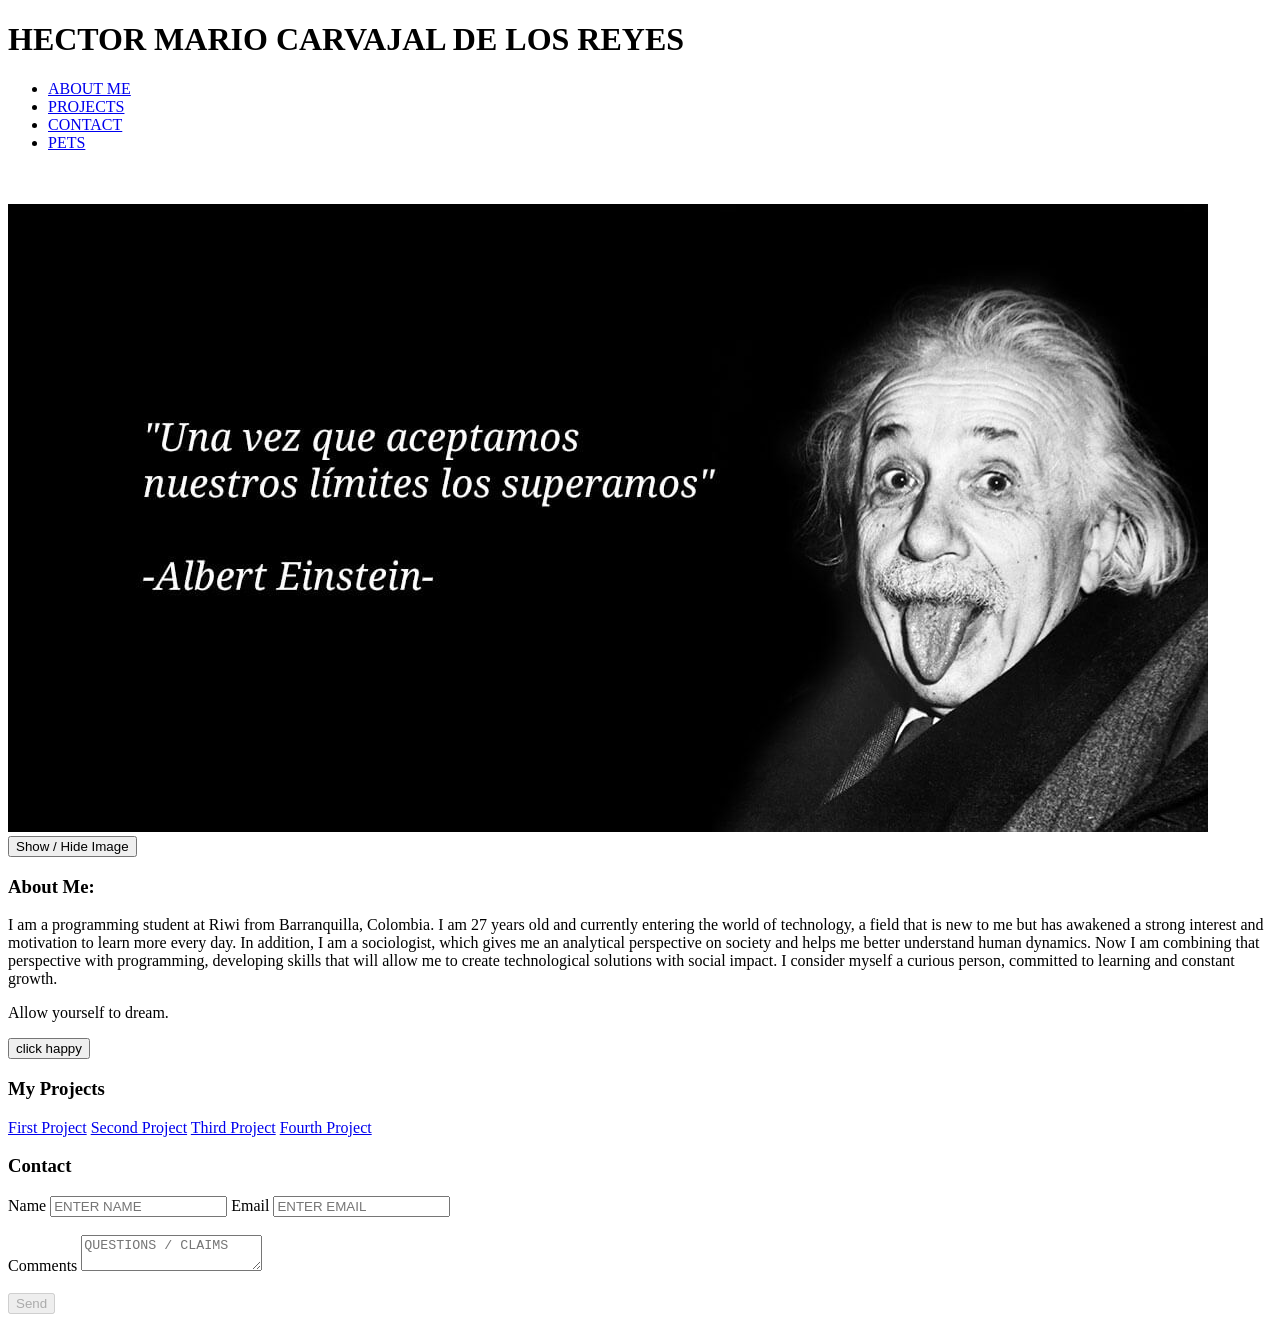
==== commit baeeaeb2: "style.min.css" ====
--- a/protafolio/index.html
+++ b/protafolio/index.html
@@ -4,7 +4,7 @@
     <meta charset="UTF-8">
     <meta name="viewport" content="width=device-width, initial-scale=1.0">
     <title>Portfolio</title>
-    <link rel="stylesheet" href="styles.css">
+    <link rel="stylesheet" href="styles.min.css">
 </head>
 
 <body class="container">
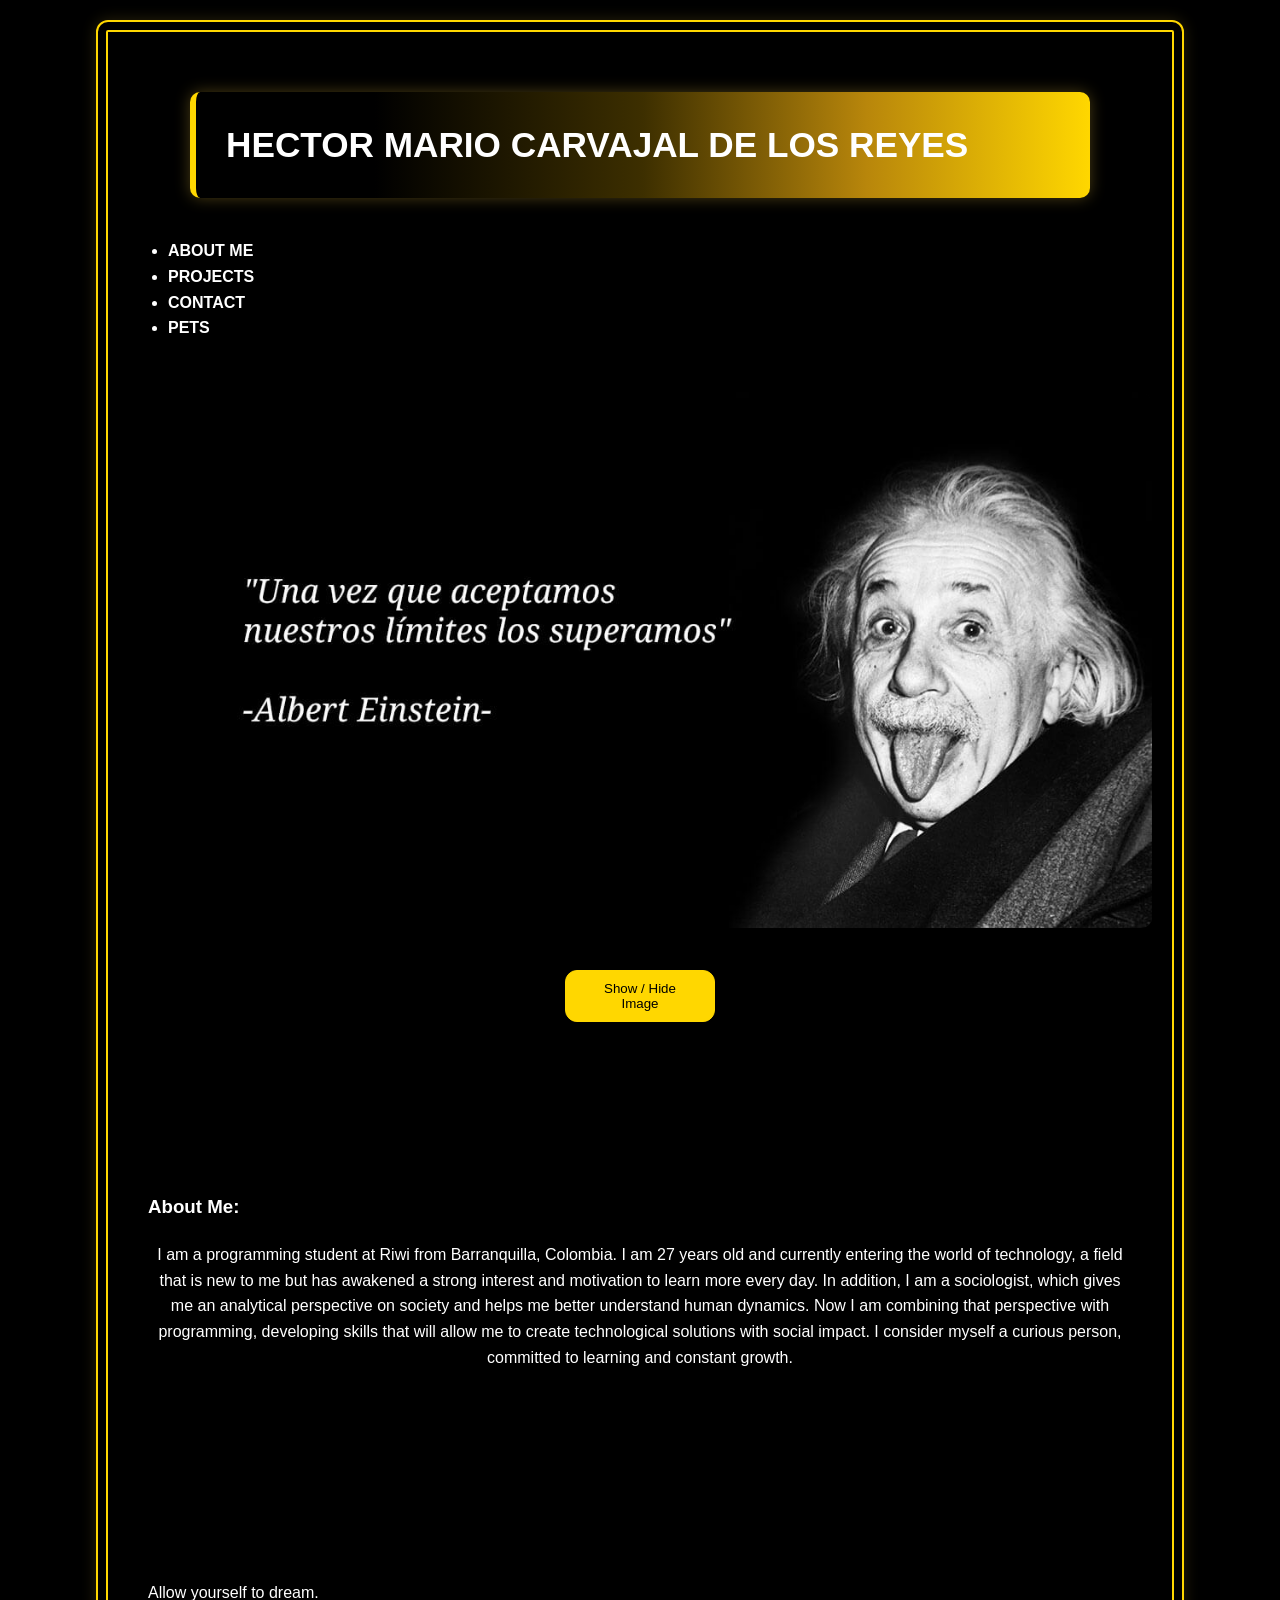
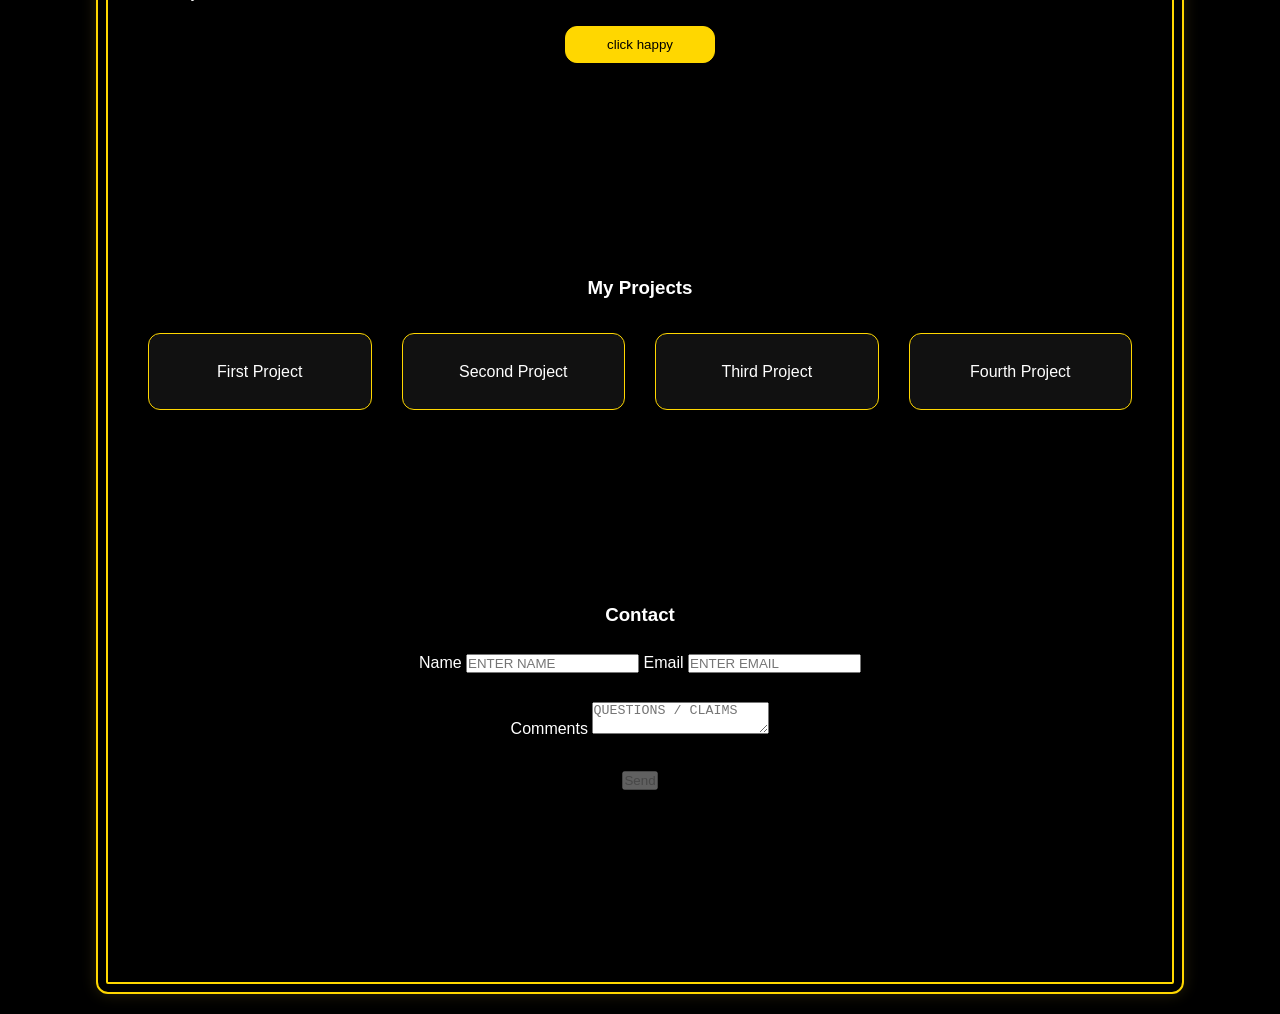
==== commit 1f8d332f: "cambios" ====
--- a/protafolio/index.html
+++ b/protafolio/index.html
@@ -4,7 +4,7 @@
     <meta charset="UTF-8">
     <meta name="viewport" content="width=device-width, initial-scale=1.0">
     <title>Portfolio</title>
-    <link rel="stylesheet" href="styles.min.css">
+    <link rel="stylesheet" href="styles.css">
 </head>
 
 <body class="container">
--- a/protafolio/styles.css
+++ b/protafolio/styles.css
@@ -0,0 +1,247 @@
+:root{
+--black:#000;
+--dark:#111;
+--white:#fff;
+
+--gold:#d4af37;
+--gold-light:#ffd700;
+--gold-mid:#b8860b;
+
+--font-main:Arial, sans-serif;
+}
+
+
+*{
+margin:0;
+padding:0;
+box-sizing:border-box;
+}
+
+html{
+font-size:1rem;
+}
+
+body{
+font-family:var(--font-main);
+line-height:1.6;
+
+background:var(--black);
+color:var(--white);
+
+margin:20px;
+
+border:6px solid var(--gold);
+
+outline:2px solid var(--gold-light);
+outline-offset:-12px;
+}
+
+
+section{
+margin:150px auto;
+padding:20px;
+max-width:1200px;
+}
+
+
+.header{
+display:flex;
+justify-content:space-between;
+align-items:center;
+
+padding:20px 40px;
+
+background:var(--dark);
+
+border-bottom:2px solid var(--gold-light);
+}
+
+
+nav{
+display:flex;
+gap:25px;
+margin-left:40px;
+}
+
+nav a{
+color:var(--white);
+text-decoration:none;
+font-weight:600;
+}
+
+nav a:hover{
+color:var(--gold-light);
+}
+
+/* TITULOS */
+h1{
+margin:40px auto;
+max-width:900px;
+padding:25px 30px;
+
+font-size:2.2rem;
+font-weight:700;
+
+background:linear-gradient(
+90deg,
+var(--black) 20%,
+#3d2f00 50%,
+var(--gold-mid) 75%,
+var(--gold-light) 100%
+);
+
+color:var(--white);
+
+border-left:6px solid var(--gold-light);
+
+border-radius:10px;
+
+box-shadow:0 0 15px rgba(212,175,55,.35);
+}
+
+h2,h3,p{
+color:var(--white);
+margin-bottom:20px;
+}
+
+
+article,
+.project-card,
+.boton{
+border-radius:12px;
+border:1px solid var(--gold-light);
+}
+
+
+.box{
+display:flex;
+gap:40px;
+justify-content:center;
+flex-wrap:wrap;
+}
+
+article{
+width:300px;
+padding:20px;
+
+background:var(--dark);
+
+text-align:center;
+
+box-shadow:0 0 10px rgba(212,175,55,.2);
+}
+
+article:hover{
+transform:translateY(-5px);
+}
+
+img{
+width:100%;
+border-radius:10px;
+margin-bottom:15px;
+}
+
+
+.boton{
+display:block;
+width:150px;
+
+margin:20px auto;
+
+padding:10px 20px;
+
+background:var(--gold-light);
+color:var(--black);
+
+text-align:center;
+text-decoration:none;
+}
+
+
+.projects{
+text-align:center;
+}
+
+.project-list{
+display:grid;
+grid-template-columns:repeat(auto-fit,minmax(220px,1fr));
+gap:30px;
+margin-top:30px;
+}
+
+.project-card{
+padding:25px;
+background:var(--dark);
+color:var(--white);
+
+text-decoration:none;
+}
+
+.project-card:hover{
+background:var(--gold-light);
+color:var(--black);
+}
+
+/* pets */
+.galeria{
+display:grid;
+grid-template-columns:repeat(3,1fr);
+gap:20px;
+text-align:center;
+}
+
+.galeria img{
+width:200px;
+height:500px;
+object-fit:cover;
+}
+
+.centrar{
+text-align:center;
+}
+
+/* CONtAINER CEN*/
+.container{
+width:85%;
+max-width:1500px;
+margin:20px auto;
+
+background:var(--black);
+
+padding:30px;
+
+border-radius:12px;
+border:2px solid var(--gold-light);
+
+box-shadow:0 0 15px rgba(212,175,55,.2);
+}
+
+/* RESPONSIVE */
+@media(max-width:1024px){
+
+.project-list{
+grid-template-columns:repeat(2,1fr);
+}
+
+.galeria{
+grid-template-columns:repeat(3,1fr);
+}
+
+}
+
+@media(max-width:600px){
+
+nav{
+flex-direction:column;
+align-items:center;
+}
+
+.project-list{
+grid-template-columns:1fr;
+}
+
+.galeria{
+grid-template-columns:repeat(2,1fr);
+}
+
+}
